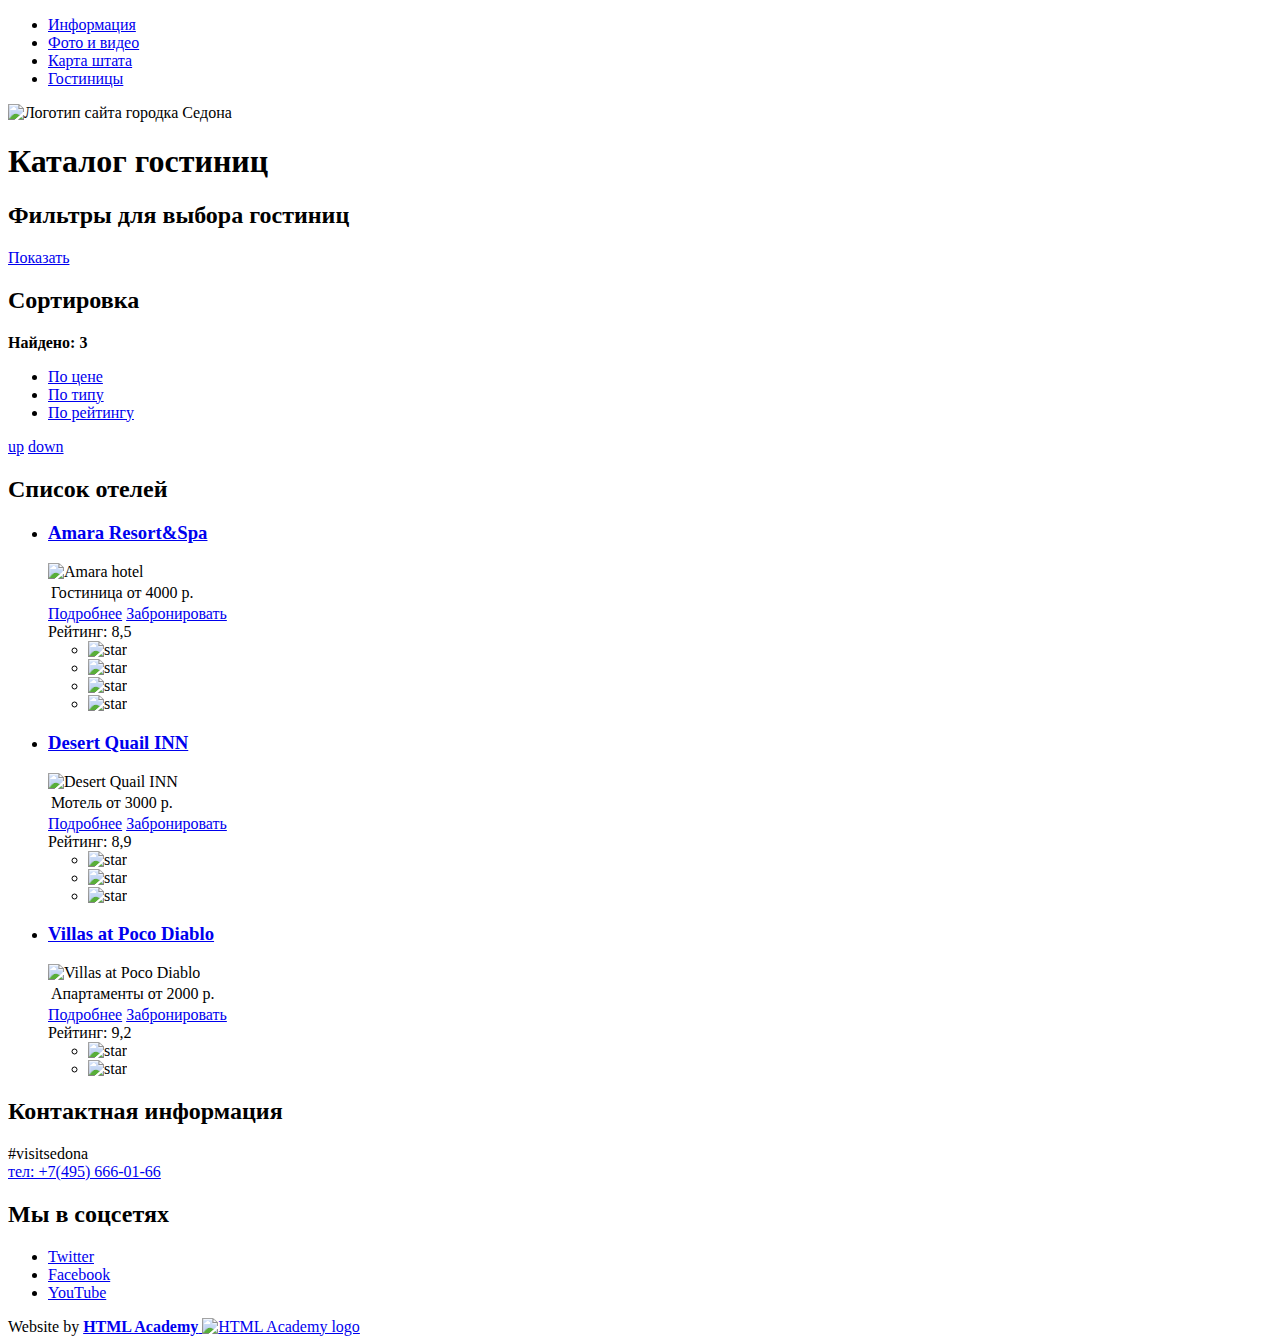
==== hotels.html @ 3952c5e1 "Стилизация главной страницы V.2.2" ====
<!DOCTYPE html>
<html class="page" lang="ru">
  <head>
    <meta charset="utf-8">
    <title>HTML Academy: Седона</title>
  </head>
  <body class="body-page">
    <header class="main-header">
<nav class="main-navigation">
  <ul class="site-navigation">
    <li><a href="#">Информация</a></li>
    <li><a href="#">Фото и видео</a></li>
    <li><a href="#">Карта штата</a></li>
    <li><a href="#">Гостиницы</a></li>
  </ul>
  <a class="main-header-logo">
    <img src="#" width="170" height="70" alt="Логотип сайта городка Седона">
  </a>
</nav>
</header>
<main class="container">
  <h1>Каталог гостиниц</h1>
   <section>
     <h2>Фильтры для выбора гостиниц</h2>
     <!--Здесь скоро появятся формы-->
 <a href="#">Показать</a>
 <!--Либо вариант <button type="submit" value="Показать">-->
</section>
<section>
  <h2>Сортировка</h2>
  <b>Найдено: 3</b>
  <ul>
    <li>
      <a href="#">По цене</a>
    </li>
    <li>
      <a href="#">По типу</a>
    </li>
    <li>
      <a href="#">По рейтингу</a>
    </li>
  </ul>
  <a href="#">up</a>
  <a href="#">down</a>
</section>
<section>
  <h2>Список отелей</h2>
  <ul>
    <li>
      <a href="#">
        <h3>Amara Resort&Spa</h3>
      </a>
        <img src="#" alt="Amara hotel">
      <table>
        <tr>
          <td>Гостиница</td>
          <td>от 4000 р.</td>
        </tr>
      </table>
      <a href="#">Подробнее</a>
      <a href="#">Забронировать</a>
      <div class="rate">
        <span>Рейтинг: 8,5</span>
      </div>
      <ul>
        <li>
          <img src="#" alt="star">
        </li>
        <li>
          <img src="#" alt="star">
        </li>
        <li>
          <img src="#" alt="star">
        </li>
        <li>
          <img src="#" alt="star">
        </li>
      </ul>
    </li>
    <li>
      <a href="#">
        <h3>Desert Quail INN</h3>
      </a>
        <img src="#" alt="Desert Quail INN">
      <table>
        <tr>
          <td>Мотель</td>
          <td>от 3000 р.</td>
        </tr>
      </table>
      <a href="#">Подробнее</a>
      <a href="#">Забронировать</a>
      <div class="rate">
        <span>Рейтинг: 8,9</span>
      </div>
      <ul>
        <li>
          <img src="#" alt="star">
        </li>
        <li>
          <img src="#" alt="star">
        </li>
        <li>
          <img src="#" alt="star">
        </li>
      </ul>
    </li>
     <li>
       <a href="#">
         <h3>Villas at Poco Diablo</h3>
       </a>
         <img src="#" alt="Villas at Poco Diablo">
       <table>
         <tr>
           <td>Апартаменты</td>
           <td>от 2000 р.</td>
         </tr>
       </table>
       <a href="#">Подробнее</a>
       <a href="#">Забронировать</a>
       <div class="rate">
         <span>Рейтинг: 9,2</span>
       </div>
       <ul>
         <li>
           <img src="#" alt="star">
         </li>
         <li>
          <img src="#" alt="star">
         </li>
       </ul>
     </li>
   </ul>
 </section>
</main>
<footer>
  <section>
    <h2>Контактная информация</h2>
  <p>#visitsedona<br>
  <a href="tel:+74956660166">тел: +7(495) 666-01-66</a>
</p>
</section>
<section>
<h2>Мы в соцсетях</h2>
<ul>
  <li>
<a href="#">Twitter</a>
  </li>
  <li>
    <a href="#">Facebook</a>
  </li>
  <li>
    <a href="#">YouTube</a>
  </li>
</ul>
</section>
<div>
<span>Website by</span>
<a href="https://htmlacademy.ru">
  <b>HTML Academy</b>
  <img src="#" alt="HTML Academy logo">
</a>
</div>
</footer>
</body>
</html>
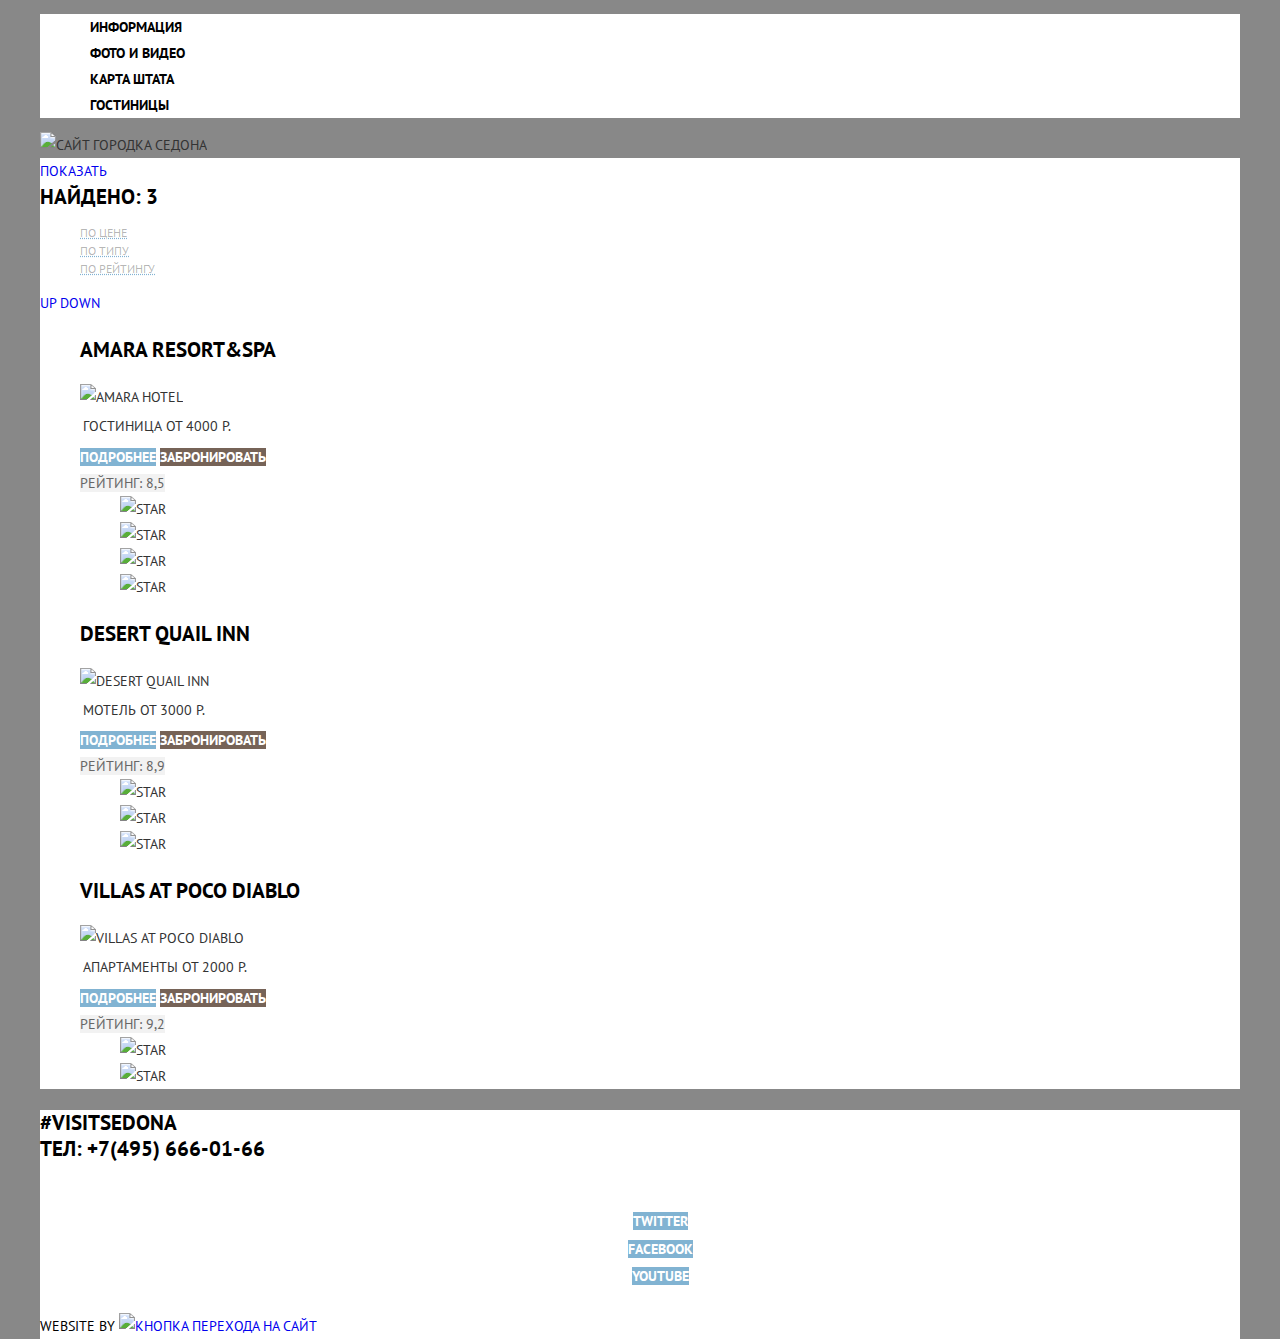
==== commit ee3172bd: "Стилизация внутренней страницы" ====
--- a/hotels.html
+++ b/hotels.html
@@ -3,52 +3,57 @@
   <head>
     <meta charset="utf-8">
     <title>HTML Academy: Седона</title>
+    <link href="https://fonts.googleapis.com/css2?family=PT+Sans:wght@400;700&display=swap" rel="stylesheet">
+    <link href="css/normalize.css" rel="stylesheet">
+    <link href="css/style.css" rel="stylesheet">
   </head>
   <body class="body-page">
     <header class="main-header">
 <nav class="main-navigation">
+  <div class="container">
   <ul class="site-navigation">
     <li><a href="#">Информация</a></li>
     <li><a href="#">Фото и видео</a></li>
     <li><a href="#">Карта штата</a></li>
-    <li><a href="#">Гостиницы</a></li>
+    <li><a href="hotels.html">Гостиницы</a></li>
   </ul>
+  </div>
   <a class="main-header-logo">
-    <img src="#" width="170" height="70" alt="Логотип сайта городка Седона">
+    <img src="#" width="170" height="70" alt="Сайт городка Седона">
   </a>
 </nav>
 </header>
 <main class="container">
-  <h1>Каталог гостиниц</h1>
-   <section>
-     <h2>Фильтры для выбора гостиниц</h2>
+  <h1 class="visually-hidden">Каталог гостиниц</h1>
+   <section class="parameter">
+     <h2 class="visually-hidden">Фильтры для выбора гостиниц</h2>
      <!--Здесь скоро появятся формы-->
  <a href="#">Показать</a>
  <!--Либо вариант <button type="submit" value="Показать">-->
 </section>
-<section>
-  <h2>Сортировка</h2>
-  <b>Найдено: 3</b>
-  <ul>
-    <li>
+<section class="sorting">
+  <h2 class="visually-hidden">Сортировка</h2>
+  <b class="founded">Найдено: 3</b>
+  <ul class="sorting-list">
+    <li class="sorting-parameters">
       <a href="#">По цене</a>
     </li>
-    <li>
+    <li class="sorting-parameters">
       <a href="#">По типу</a>
     </li>
-    <li>
+    <li class="sorting-parameters">
       <a href="#">По рейтингу</a>
     </li>
   </ul>
   <a href="#">up</a>
   <a href="#">down</a>
 </section>
-<section>
-  <h2>Список отелей</h2>
-  <ul>
+<section class="hotels-list">
+  <h2 class="visually-hidden">Список отелей</h2>
+  <ul class="founded-list">
     <li>
       <a href="#">
-        <h3>Amara Resort&Spa</h3>
+        <h3 class="hotel-title">Amara Resort&Spa</h3>
       </a>
         <img src="#" alt="Amara hotel">
       <table>
@@ -57,12 +62,12 @@
           <td>от 4000 р.</td>
         </tr>
       </table>
-      <a href="#">Подробнее</a>
-      <a href="#">Забронировать</a>
+      <a class="button-blue button-blue-more" href="#">Подробнее</a>
+      <a class="button-brown button-brown-booking" href="#">Забронировать</a>
       <div class="rate">
-        <span>Рейтинг: 8,5</span>
+        <span class="rating">Рейтинг: 8,5</span>
       </div>
-      <ul>
+      <ul class="rating-stars-list">
         <li>
           <img src="#" alt="star">
         </li>
@@ -79,7 +84,7 @@
     </li>
     <li>
       <a href="#">
-        <h3>Desert Quail INN</h3>
+        <h3 class="hotel-title">Desert Quail INN</h3>
       </a>
         <img src="#" alt="Desert Quail INN">
       <table>
@@ -88,12 +93,12 @@
           <td>от 3000 р.</td>
         </tr>
       </table>
-      <a href="#">Подробнее</a>
-      <a href="#">Забронировать</a>
+      <a class="button-blue button-blue-more" href="#">Подробнее</a>
+      <a class="button-brown button-brown-booking" href="#">Забронировать</a>
       <div class="rate">
-        <span>Рейтинг: 8,9</span>
+        <span class="rating">Рейтинг: 8,9</span>
       </div>
-      <ul>
+      <ul class="rating-stars-list">
         <li>
           <img src="#" alt="star">
         </li>
@@ -105,9 +110,9 @@
         </li>
       </ul>
     </li>
-     <li>
+     <li class="hotel-item">
        <a href="#">
-         <h3>Villas at Poco Diablo</h3>
+         <h3 class="hotel-title">Villas at Poco Diablo</h3>
        </a>
          <img src="#" alt="Villas at Poco Diablo">
        <table>
@@ -116,12 +121,12 @@
            <td>от 2000 р.</td>
          </tr>
        </table>
-       <a href="#">Подробнее</a>
-       <a href="#">Забронировать</a>
+       <a class="button-blue button-blue-more" href="#">Подробнее</a>
+       <a class="button-brown button-brown-booking" href="#">Забронировать</a>
        <div class="rate">
-         <span>Рейтинг: 9,2</span>
+         <span class="rating">Рейтинг: 9,2</span>
        </div>
-       <ul>
+       <ul class="rating-stars-list">
          <li>
            <img src="#" alt="star">
          </li>
@@ -133,33 +138,34 @@
    </ul>
  </section>
 </main>
-<footer>
+<footer class="page-footer main-footer">
+  <div class="container">
   <section>
-    <h2>Контактная информация</h2>
-  <p>#visitsedona<br>
-  <a href="tel:+74956660166">тел: +7(495) 666-01-66</a>
+    <h2 class="visually-hidden">Контактная информация</h2>
+  <p class="hashtag">#visitsedona<br>
+  <a class="footer-phone" href="tel:+74956660166">тел: +7(495) 666-01-66</a>
 </p>
 </section>
-<section>
-<h2>Мы в соцсетях</h2>
+<section class="footer-social">
+<h2 class="visually-hidden">Мы в соцсетях</h2>
 <ul>
   <li>
-<a href="#">Twitter</a>
+<a class="button-blue social-button" href="#">Twitter</a>
   </li>
   <li>
-    <a href="#">Facebook</a>
+    <a class="button-blue social-button" href="#">Facebook</a>
   </li>
   <li>
-    <a href="#">YouTube</a>
+    <a class="button-blue social-button" href="#">YouTube</a>
   </li>
 </ul>
 </section>
-<div>
-<span>Website by</span>
-<a href="https://htmlacademy.ru">
-  <b>HTML Academy</b>
-  <img src="#" alt="HTML Academy logo">
-</a>
+ <div>
+  <span class="footer-copyright">Website by</span>
+   <a href="https://htmlacademy.ru">
+   <img src="#" alt="Кнопка перехода на сайт">
+   </a>
+  </div>
 </div>
 </footer>
 </body>
--- a/css/style.css
+++ b/css/style.css
@@ -0,0 +1,334 @@
+:root {
+  --basic-black: #000000;
+  --basic-white: #FFFFFF;
+  --basic-blue-grey: #81b3d2;
+  --light-grey: #CACACA;
+  --dark-grey: #888888;
+  --middle-brown: #766357;
+  --basic-gray: #669EC0;
+  --blue-steel: #5496BD;
+  --middle-gray-brown: #604E43;
+  --gray-brown: #503E33;
+  --smoky-white: #EBEBEB;
+  --smoky-white-2: #F2F2F2;
+  --smoky-white-3: #EEEEEE;
+  --dull-gray: #666666;
+  --signal-black: #333333;
+  --white-aluminum: #A9A9A9;
+  --dirty-white: #E5E5E5;
+  --dark-brown: #231F20;
+}
+
+/*Global*/
+
+body {
+  min-width: 1200px;
+  margin: 0 40px;
+  padding: 0px;
+  font-family: "PT Sans", sans-serif;
+  font-size: 14px;
+  font-weight: normal;
+  line-height: 26px;
+  color: var(--signal-black);
+  text-transform: uppercase;
+  background-color: var(--dark-grey);
+  background-position: top center;
+  background-repeat: no-repeat;
+}
+
+a {
+  text-decoration: none;
+}
+
+.visually-hidden {
+  display: none;
+ position: absolute;
+ clip: rect(0 0 0 0);
+ width: 1px;
+ height: 1px;
+ margin: -1px;
+}
+
+.button-brown {
+  text-align: center;
+  font-weight: bold;
+  color: var(--basic-white);
+  vertical-align: middle;
+  text-transform: uppercase;
+  background-color: var(--middle-brown);
+  border: none;
+}
+
+.button-brown:hover {
+  color: var(--basic-white);
+  background-color: var(--middle-gray-brown);
+
+}
+.button-brown:focus {
+  color: var(--basic-white);
+  background-color: var(--gray-brown);
+}
+
+.button-brown:active {
+  color: rgba(255, 255, 255, 0.3);
+  background-color: var(--gray-brown);
+}
+
+.button-blue {
+  font-weight: bold;
+  vertical-align: middle;
+  text-transform: uppercase;
+  color: var(--basic-white);
+  background-color: var(--basic-blue-grey);
+}
+
+.button-blue:hover {
+  background-color: var(--basic-gray);
+}
+
+.button-blue:active {
+background-color: var(--blue-steel);
+color: rgba(255, 255, 255, 0.3);
+}
+
+
+}
+/*Main navigation*/
+
+.main-navigation {
+  font-weight: bold;
+  background-color: transparent;
+  margin: 0;
+  padding: 0;
+}
+
+.site-navigation {
+  list-style: none;
+}
+
+.site-navigation a {
+  margin: 0;
+  padding: 10px;
+  list-style: none;
+  color: var(--basic-black);
+  font-weight: bold;
+}
+
+.site-navigation a:hover {
+  color: var(--basic-blue-grey);
+}
+
+.site-navigation a:focus {
+  color: rgba(0, 0, 0, 0.3);
+}
+
+.site-navigation a:active {
+  color: var(--middle-brown);
+}
+
+/*Advantages*/
+
+.opening {
+  font-size:21px;
+  line-height: 21px;
+  font-weight: bold;
+  text-align: center;
+  color: var(--basic-black);
+}
+
+.why-so-cool {
+  text-align: center;
+}
+
+.container {
+  background-color: var(--basic-white);
+}
+
+
+.advantages-list {
+  list-style: none;
+  text-align: center;
+  margin: 0;
+  padding: 0;
+}
+
+.advantage-item {
+  text-align: center;
+  background-color: var(--smoky-white-3);
+  font-weight: normal;
+}
+
+.advantage-item-main {
+  background-color: var(--basic-blue-grey);
+  color: var(--basic-white);
+}
+.advantage-item-title {
+  font-weight: bold;
+  font-size: 21px;
+  color: var(--basic-black);
+}
+
+.advantage-title-main{
+  color: var(--basic-white);
+}
+
+.recommendations-list {
+  margin: 0;
+  padding: 0;
+  list-style: none;
+  background-color: var(--basic-white);
+}
+
+.recommendation-item {
+  padding: 10px;
+  margin: 0;
+  text-align: center;
+  color: var(--signal-black);
+}
+
+.recommendations-title {
+  font-weight: bold;
+  font-size: 21px;
+  color: var(--basic-black);
+}
+
+/*Booking*/
+
+.question {
+  font-weight: bold;
+  font-size: 30px;
+  line-height: 24px;
+  text-align: center;
+}
+
+.booking {
+  text-align: center;
+}
+
+.button-brown-search {
+  font-size: 21px;
+  line-height: 26px;
+}
+
+/*Footer*/
+
+.page-footer {
+  color: var(--basic-black);
+  background-color: var(--basic-white);
+}
+
+.footer-contacts a {
+  font-weight: bold;
+  color: var(--basic-black);
+  text-decoration: none;
+}
+
+.footer-contacts a:hover,
+.footer-contacts a:focus {
+  text-decoration: none;
+}
+
+.hashtag {
+  font-size: 21px;
+  font-weight: bold;
+}
+
+.footer-phone {
+  color: inherit;
+}
+
+.footer-social {
+  text-align: center;
+  margin: 0;
+  padding: 10px;
+  font-weight: bold;
+}
+
+.footer-social ul {
+  list-style: none;
+}
+
+/* Social button */
+
+.social-button {
+  color: var(--basic-white);
+  background-color: var(--basic-blue-grey);
+}
+
+.social-button:hover {
+  background-color: var(--basic-gray);
+}
+.social-button:focus {
+  background-color: var(--blue-steel);
+}
+
+
+.footer-copyright {
+  color: var(--basic-black);
+  text-align: center;
+}
+
+/*Hotels page*/
+
+.founded {
+  font-size: 21px;
+  color: var(--basic-black)
+}
+
+.sorting-list {
+  list-style: none;
+  font-size: 12px;
+  line-height: 18px;
+}
+
+.sorting-parameters a {
+  color: rgba(0, 0, 0, 0.3);
+  text-decoration: underline;
+  text-decoration-style: dotted;
+  text-decoration-color: var(--basic-blue-grey);
+}
+
+.sorting-parameters a:hover {
+  color: var(--basic-blue-grey);
+}
+
+.sorting-parameters a:focus {
+  color: var(--basic-blue-grey);
+  text-decoration: none;
+}
+
+.sorting-parameters a:active {
+  color: var(--basic-black);
+  text-decoration: none;
+}
+
+/*Hotels list*/
+
+.founded-list {
+  list-style: none;
+}
+
+
+.hotel-title {
+  font-size: 21px;
+  line-height: 26px;
+  font-weight: bold;
+  color: var(--basic-black);
+}
+
+.hotel-title:hover {
+  color: var(--basic-blue-grey);
+}
+
+.hotel-title:active {
+  color: rgba(0, 0, 0, 0.3);
+}
+
+.rating {
+  background-color: var(--smoky-white-2);
+  color: var(--dull-gray);
+}
+
+.rating-stars-list {
+  list-style: none;
+}
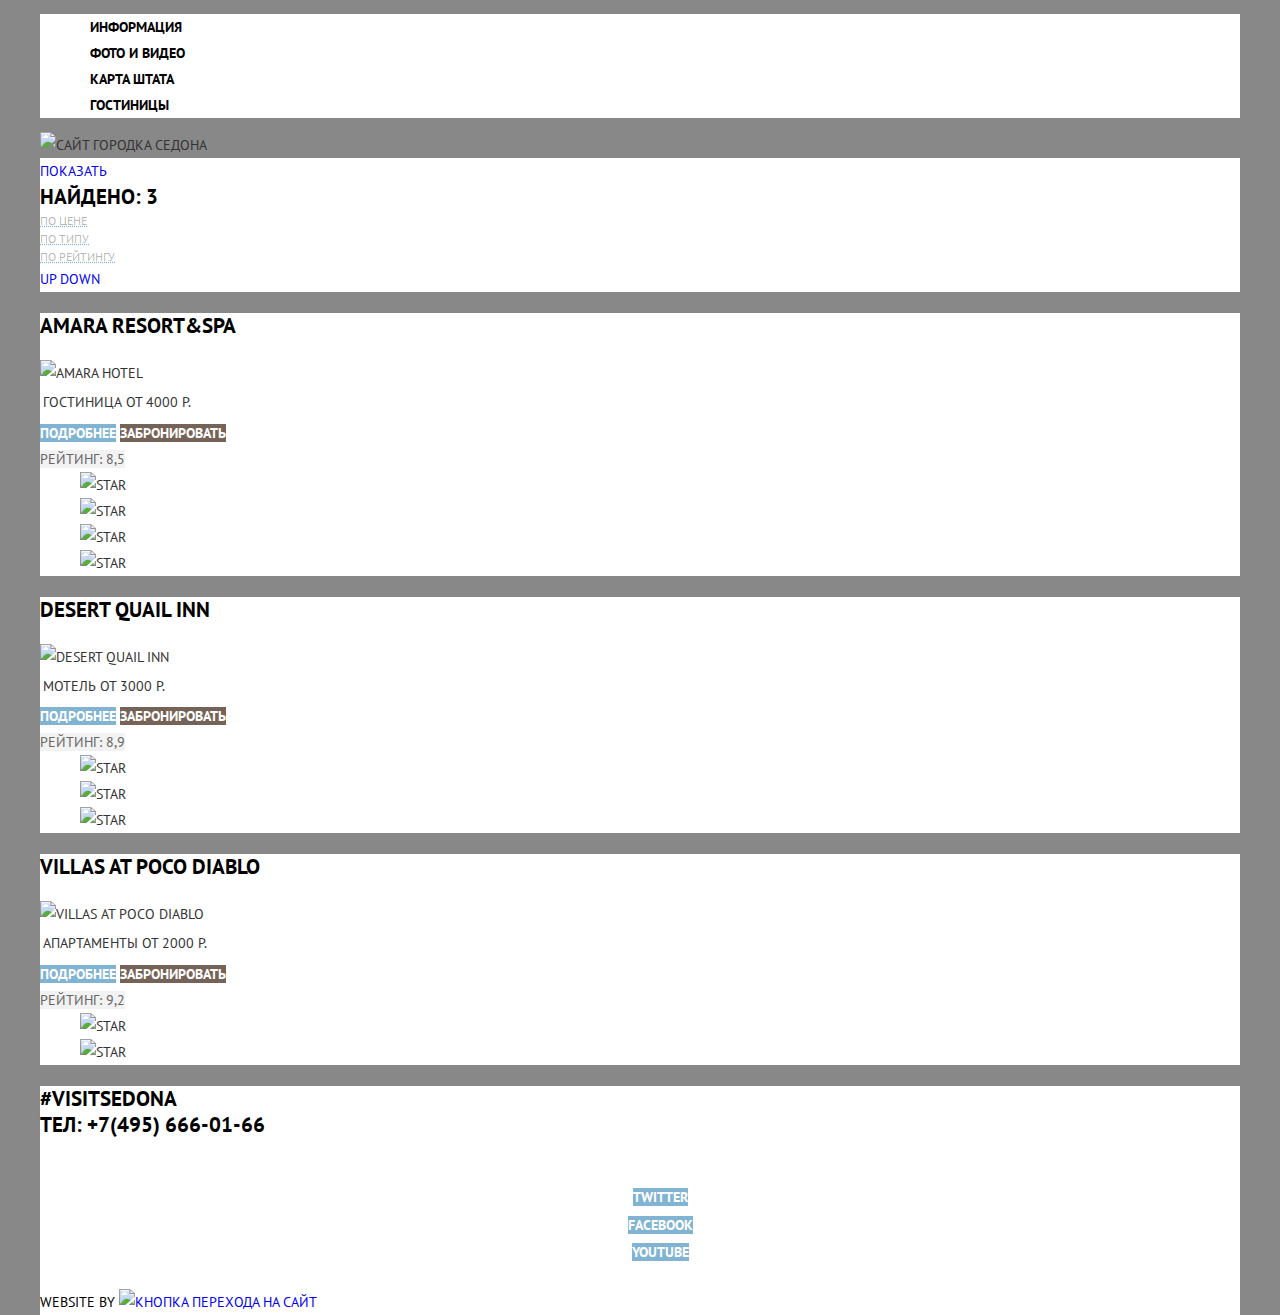
==== commit 6134dacf: "Стилизация внутренней страницы" ====
--- a/hotels.html
+++ b/hotels.html
@@ -23,7 +23,7 @@
   </a>
 </nav>
 </header>
-<main class="container">
+<main>
   <h1 class="visually-hidden">Каталог гостиниц</h1>
    <section class="parameter">
      <h2 class="visually-hidden">Фильтры для выбора гостиниц</h2>
@@ -51,7 +51,7 @@
 <section class="hotels-list">
   <h2 class="visually-hidden">Список отелей</h2>
   <ul class="founded-list">
-    <li>
+    <li class="hotel-item">
       <a href="#">
         <h3 class="hotel-title">Amara Resort&Spa</h3>
       </a>
@@ -82,7 +82,7 @@
         </li>
       </ul>
     </li>
-    <li>
+    <li class="hotel-item">
       <a href="#">
         <h3 class="hotel-title">Desert Quail INN</h3>
       </a>
--- a/css/style.css
+++ b/css/style.css
@@ -269,16 +269,26 @@
 }
 
 /*Hotels page*/
+.parameter {
+  background-color: var(--basic-white);
+}
 
 .founded {
   font-size: 21px;
-  color: var(--basic-black)
-}
+  color: var(--basic-black);
+}
+
+.sorting {
+ background-color: var(--basic-white);
+}
+
 
 .sorting-list {
   list-style: none;
   font-size: 12px;
   line-height: 18px;
+  margin: 0;
+  padding: 0;
 }
 
 .sorting-parameters a {
@@ -306,8 +316,13 @@
 
 .founded-list {
   list-style: none;
-}
-
+  margin: 0;
+  padding: 0;
+}
+
+.hotel-item {
+  background-color: var(--basic-white);
+}
 
 .hotel-title {
   font-size: 21px;
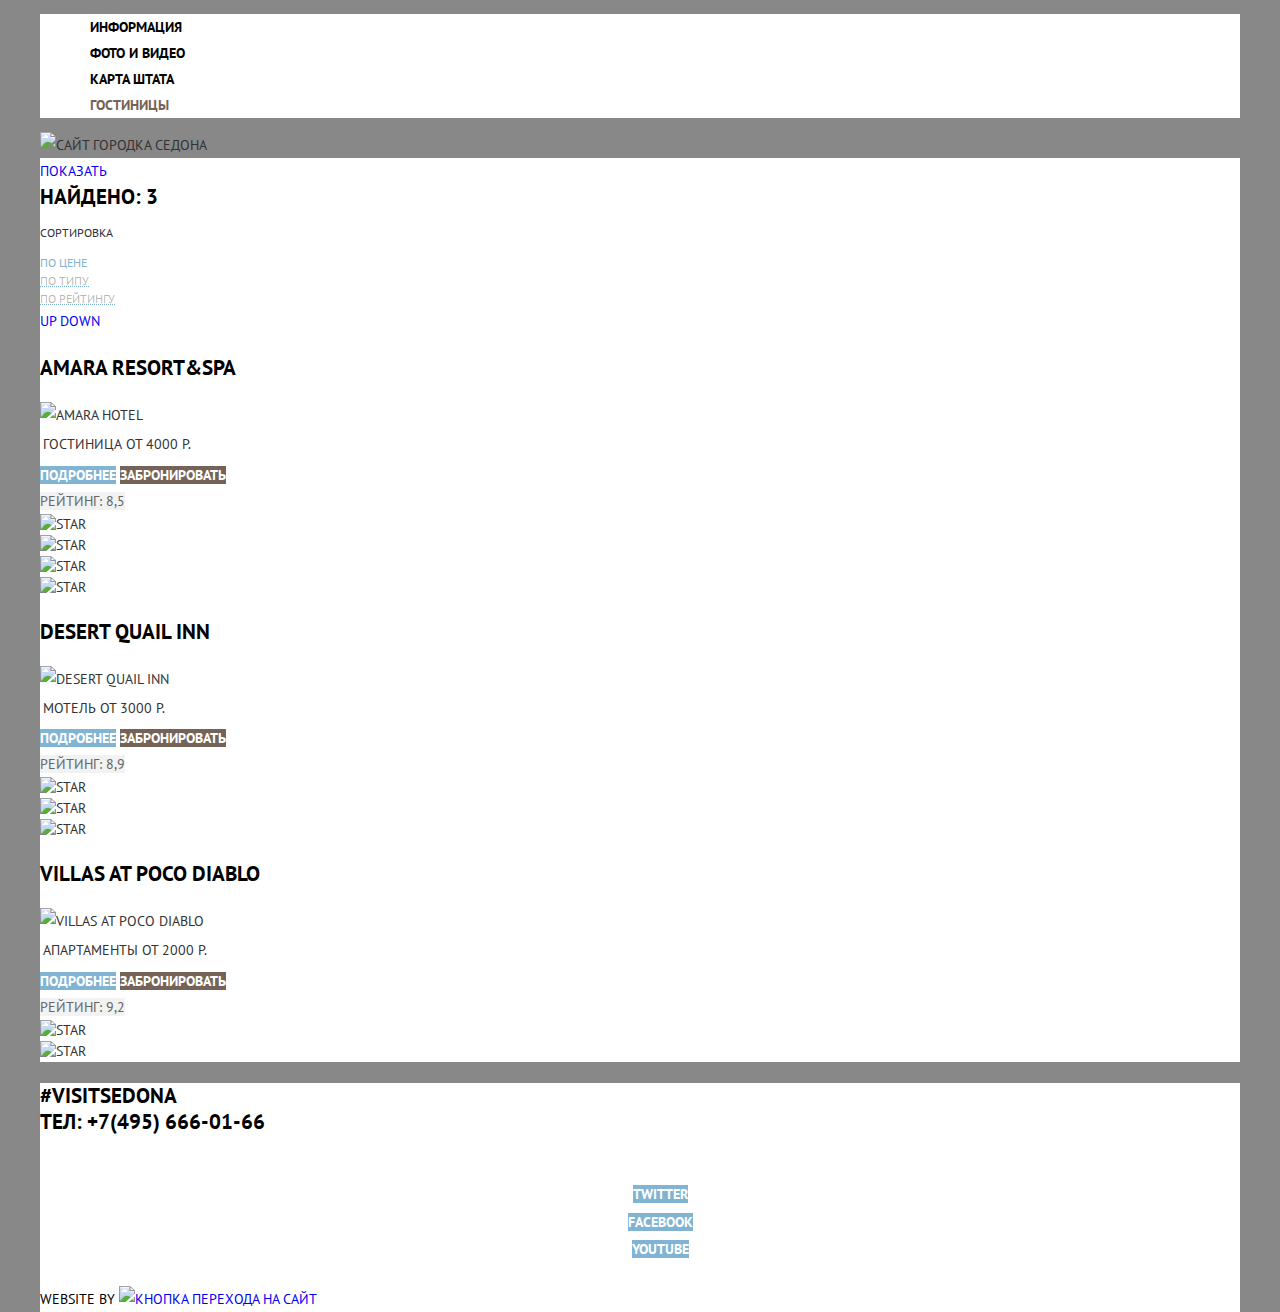
==== commit f7e09556: "Стилизация внутренней страницы V.2" ====
--- a/hotels.html
+++ b/hotels.html
@@ -15,7 +15,7 @@
     <li><a href="#">Информация</a></li>
     <li><a href="#">Фото и видео</a></li>
     <li><a href="#">Карта штата</a></li>
-    <li><a href="hotels.html">Гостиницы</a></li>
+    <li class="site-navigation-current"><a>Гостиницы</a></li>
   </ul>
   </div>
   <a class="main-header-logo">
@@ -23,7 +23,7 @@
   </a>
 </nav>
 </header>
-<main>
+<main class="container">
   <h1 class="visually-hidden">Каталог гостиниц</h1>
    <section class="parameter">
      <h2 class="visually-hidden">Фильтры для выбора гостиниц</h2>
@@ -31,12 +31,13 @@
  <a href="#">Показать</a>
  <!--Либо вариант <button type="submit" value="Показать">-->
 </section>
-<section class="sorting">
+<section>
   <h2 class="visually-hidden">Сортировка</h2>
   <b class="founded">Найдено: 3</b>
+  <p class="sorting">Сортировка</p>
   <ul class="sorting-list">
-    <li class="sorting-parameters">
-      <a href="#">По цене</a>
+    <li class="sorting-parameters-current">
+      <a>По цене</a>
     </li>
     <li class="sorting-parameters">
       <a href="#">По типу</a>
@@ -144,7 +145,7 @@
     <h2 class="visually-hidden">Контактная информация</h2>
   <p class="hashtag">#visitsedona<br>
   <a class="footer-phone" href="tel:+74956660166">тел: +7(495) 666-01-66</a>
-</p>
+ </p>
 </section>
 <section class="footer-social">
 <h2 class="visually-hidden">Мы в соцсетях</h2>
--- a/css/style.css
+++ b/css/style.css
@@ -41,7 +41,7 @@
 }
 
 .visually-hidden {
-  display: none;
+display: none;
  position: absolute;
  clip: rect(0 0 0 0);
  width: 1px;
@@ -118,13 +118,10 @@
   color: var(--basic-blue-grey);
 }
 
-.site-navigation a:focus {
+.site-navigation a:active {
   color: rgba(0, 0, 0, 0.3);
 }
 
-.site-navigation a:active {
-  color: var(--middle-brown);
-}
 
 /*Advantages*/
 
@@ -258,7 +255,7 @@
 .social-button:hover {
   background-color: var(--basic-gray);
 }
-.social-button:focus {
+.social-button:active {
   background-color: var(--blue-steel);
 }
 
@@ -269,9 +266,13 @@
 }
 
 /*Hotels page*/
-.parameter {
-  background-color: var(--basic-white);
-}
+
+.site-navigation-current a {
+  list-style: none;
+  color: var(--middle-brown);
+  font-weight: bold;
+}
+
 
 .founded {
   font-size: 21px;
@@ -279,7 +280,8 @@
 }
 
 .sorting {
- background-color: var(--basic-white);
+  font-size: 12px;
+  line-height: 18px;
 }
 
 
@@ -302,16 +304,15 @@
   color: var(--basic-blue-grey);
 }
 
-.sorting-parameters a:focus {
+.sorting-parameters a:active {
+  color: var(--basic-black);
+  text-decoration: none;
+}
+
+.sorting-parameters-current a {
   color: var(--basic-blue-grey);
   text-decoration: none;
 }
-
-.sorting-parameters a:active {
-  color: var(--basic-black);
-  text-decoration: none;
-}
-
 /*Hotels list*/
 
 .founded-list {
@@ -320,13 +321,8 @@
   padding: 0;
 }
 
-.hotel-item {
-  background-color: var(--basic-white);
-}
-
 .hotel-title {
   font-size: 21px;
-  line-height: 26px;
   font-weight: bold;
   color: var(--basic-black);
 }
@@ -340,10 +336,14 @@
 }
 
 .rating {
+  line-height: 21px;
   background-color: var(--smoky-white-2);
   color: var(--dull-gray);
 }
 
 .rating-stars-list {
-  list-style: none;
-}
+  margin: 0;
+  padding: 0;
+  line-height: 21px;
+  list-style: none;
+}
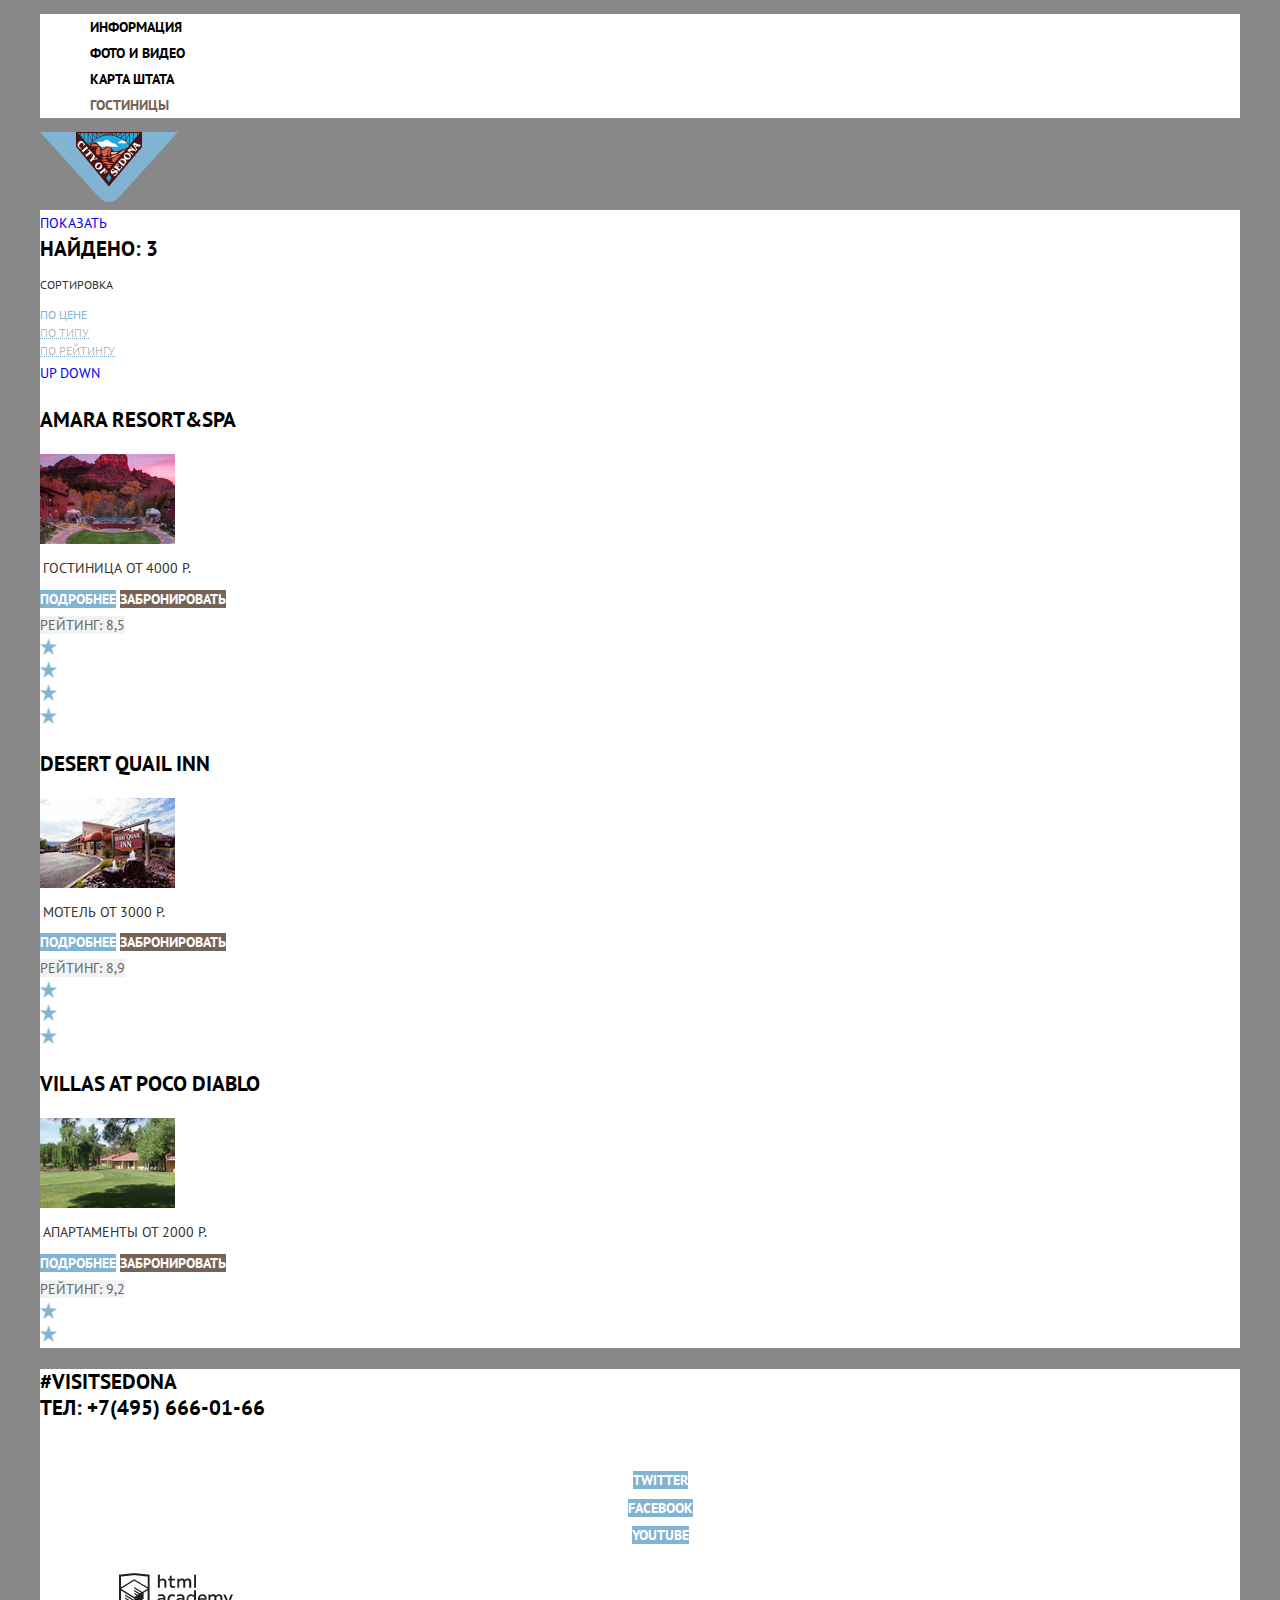
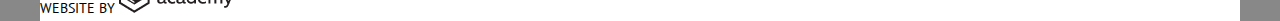
==== commit c475176f: "Графика всех страниц V.2" ====
--- a/hotels.html
+++ b/hotels.html
@@ -19,7 +19,7 @@
   </ul>
   </div>
   <a class="main-header-logo">
-    <img src="#" width="170" height="70" alt="Сайт городка Седона">
+    <img src="img/logo.png" width="138" height="70" alt="Сайт городка Седона">
   </a>
 </nav>
 </header>
@@ -56,7 +56,7 @@
       <a href="#">
         <h3 class="hotel-title">Amara Resort&Spa</h3>
       </a>
-        <img src="#" alt="Amara hotel">
+        <img src="img/Amara-Resort&Spa.jpg" width="135" height="90" alt="Amara hotel">
       <table>
         <tr>
           <td>Гостиница</td>
@@ -70,16 +70,16 @@
       </div>
       <ul class="rating-stars-list">
         <li>
-          <img src="#" alt="star">
+          <img src="img/star.png" width="18" height="17" alt="star">
         </li>
         <li>
-          <img src="#" alt="star">
+          <img src="img/star.png" width="18" height="17" alt="star">
         </li>
         <li>
-          <img src="#" alt="star">
+          <img src="img/star.png" width="18" height="17" alt="star">
         </li>
         <li>
-          <img src="#" alt="star">
+          <img src="img/star.png" width="18" height="17" alt="star">
         </li>
       </ul>
     </li>
@@ -87,7 +87,7 @@
       <a href="#">
         <h3 class="hotel-title">Desert Quail INN</h3>
       </a>
-        <img src="#" alt="Desert Quail INN">
+        <img src="img/Desert-Quail-INN.jpg" width="135" height="90" alt="Desert Quail INN">
       <table>
         <tr>
           <td>Мотель</td>
@@ -101,13 +101,13 @@
       </div>
       <ul class="rating-stars-list">
         <li>
-          <img src="#" alt="star">
+          <img src="img/star.png" width="18" height="17" alt="star">
         </li>
         <li>
-          <img src="#" alt="star">
+          <img src="img/star.png" width="18" height="17" alt="star">
         </li>
         <li>
-          <img src="#" alt="star">
+          <img src="img/star.png" width="18" height="17" alt="star">
         </li>
       </ul>
     </li>
@@ -115,7 +115,7 @@
        <a href="#">
          <h3 class="hotel-title">Villas at Poco Diablo</h3>
        </a>
-         <img src="#" alt="Villas at Poco Diablo">
+         <img src="img/Villas-at-Poco-Diablo.jpg" width="135" height="90" alt="Villas at Poco Diablo">
        <table>
          <tr>
            <td>Апартаменты</td>
@@ -129,10 +129,10 @@
        </div>
        <ul class="rating-stars-list">
          <li>
-           <img src="#" alt="star">
+           <img src="img/star.png" width="18" height="17" alt="star">
          </li>
          <li>
-          <img src="#" alt="star">
+          <img src="img/star.png" width="18" height="17" alt="star">
          </li>
        </ul>
      </li>
@@ -164,7 +164,7 @@
  <div>
   <span class="footer-copyright">Website by</span>
    <a href="https://htmlacademy.ru">
-   <img src="#" alt="Кнопка перехода на сайт">
+   <img src="img/logo-htmlacademy.png" alt="Кнопка перехода на сайт">
    </a>
   </div>
 </div>
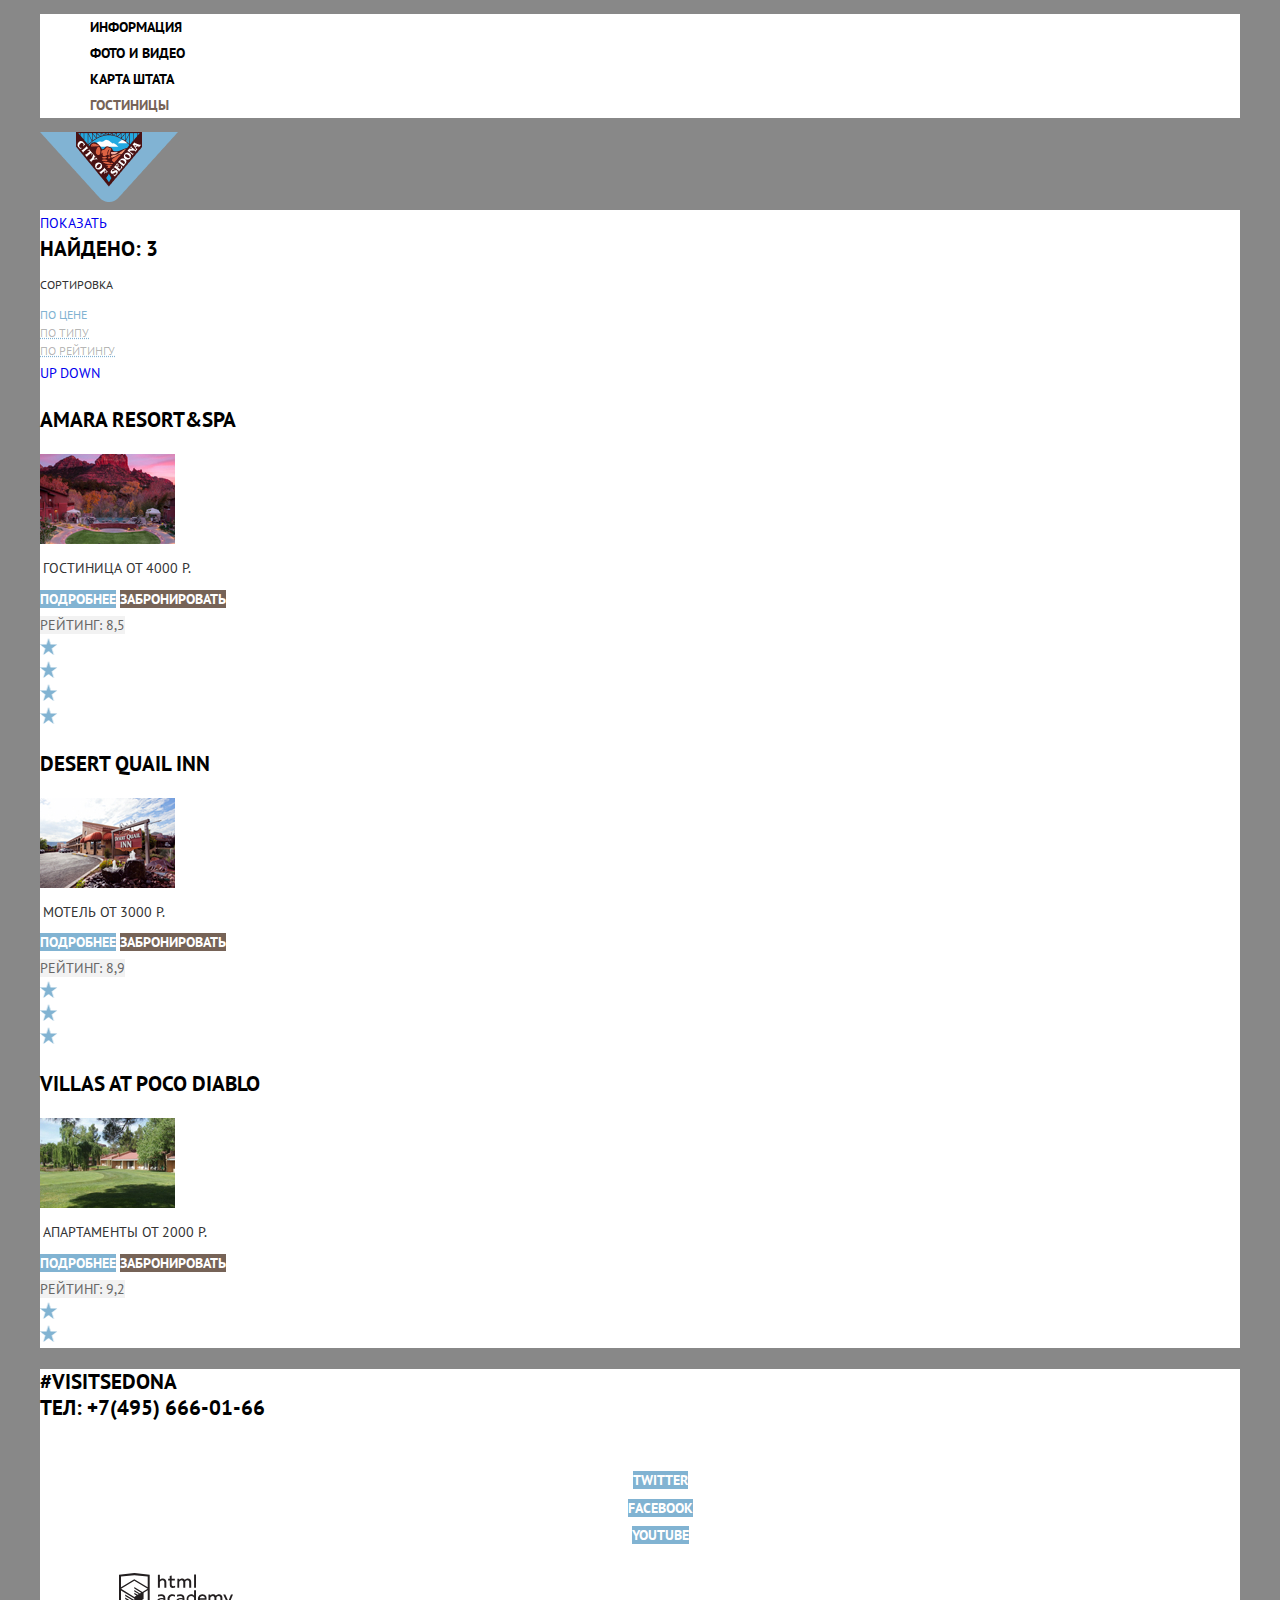
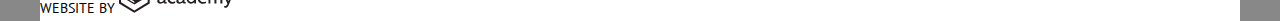
==== commit 3f097301: "Графика всех страниц V.3" ====
--- a/hotels.html
+++ b/hotels.html
@@ -164,7 +164,7 @@
  <div>
   <span class="footer-copyright">Website by</span>
    <a href="https://htmlacademy.ru">
-   <img src="img/logo-htmlacademy.png" alt="Кнопка перехода на сайт">
+   <img src="img/logo-htmlacademy.svg" alt="Кнопка перехода на сайт">
    </a>
   </div>
 </div>
